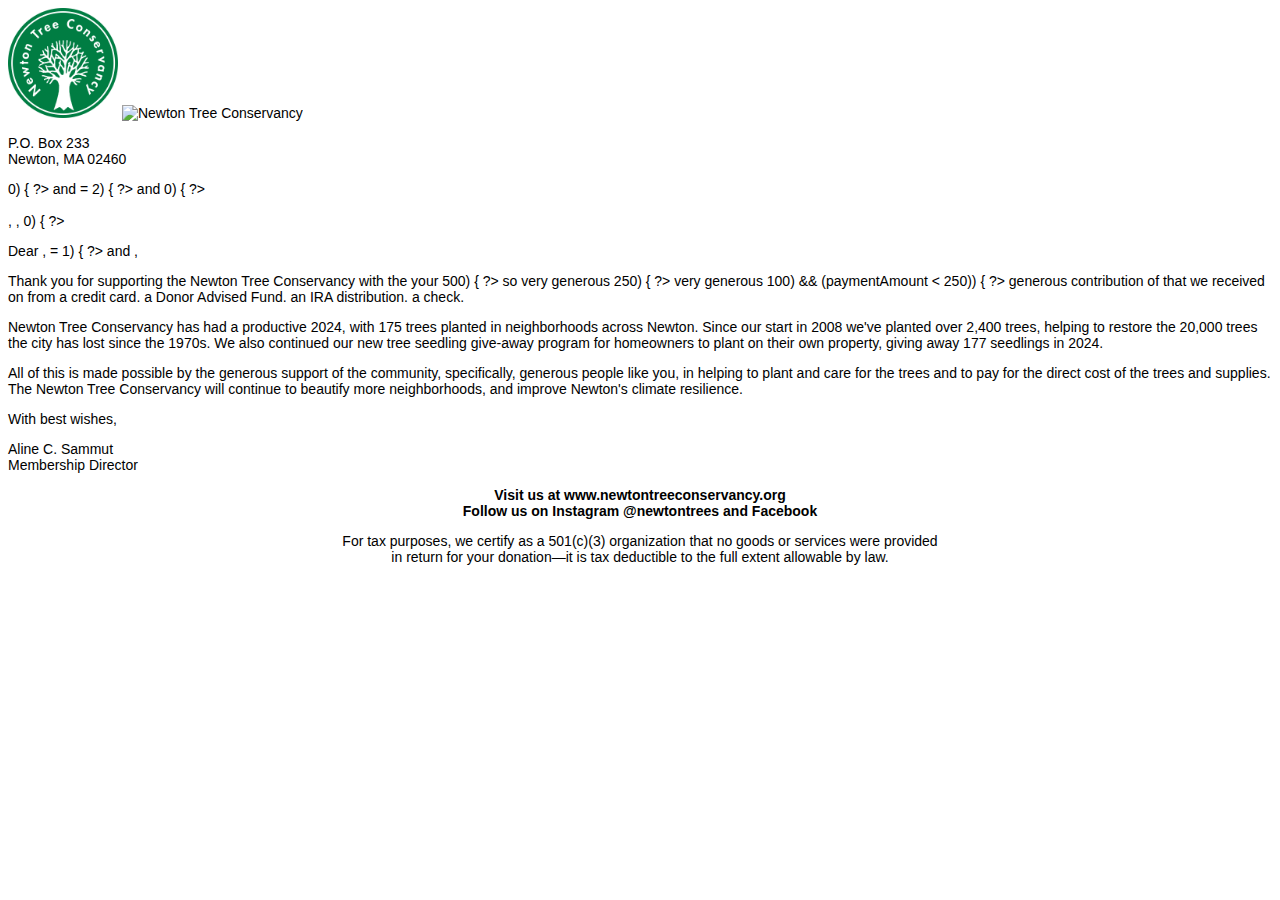
==== apps_script/acknowledgement_body_template.html @ d20f3b36 "increased font size to 14px from 12px" ====
<!DOCTYPE html>
<html>
<head>
<style>
  *{
  font-family: Arial;
  font-size: 14px;
  }
</style>
</head>
<body>
<? if (doInlineImage) { ?>
<img src="[data-uri]" alt="Newton Tree Conservancy" width="110" height="110"/>
<? } else { ?>
<img src="https://images.squarespace-cdn.com/content/v1/5ea86c823cbaca067695a6c9/1592434962146-Y2ZXU6QJR4F3A2R3ZT2Y/ntc+logo+tight-01.png?format=300w" alt="Newton Tree Conservancy" width="110" height="110"/>
<? } ?>
<p>
P.O. Box 233
<br>Newton, MA 02460
</p>
<p>
<?!=Intl.DateTimeFormat("en-US", {year: 'numeric', month: 'long', day: 'numeric'}).format(Date.now())?>
</p>
<p>
<? let salutationTokens = []; ?>
<? if (salutation.length > 0) { ?>
<? salutationTokens = salutation.split(/\s+/); ?>
<? if (salutationTokens.length == 1) { ?>
<?!=firstName?> and <?!=salutation?> <?!=lastName?>
<? } else if (salutationTokens.length >= 2) { ?>
<?!=firstName?> <?!=lastName?> and <?!=salutation?>
<? } ?>
<? } else { ?>
<?!=firstName?> <?!=lastName?>
<? } ?>
<? if (streetAddress.length > 0) { ?>
<br><?!=streetAddress?>
<br><?!=city?>, <?!=state?>, <?!=zipCode?>
<? } else if (emailAddress.length > 0) { ?>
<br><?!=emailAddress?>
<? } ?>
</p>
<p>
Dear
<? if (salutationTokens.length == 0) { ?>
<?!=firstName?>,
<? } else if (salutationTokens.length >= 1) { ?>
<?!=firstName?> and <?!=salutationTokens[0]?>,
<? } ?>
</p>
<p>
Thank you for supporting the Newton Tree Conservancy with
<? if ((paymentType == "D1") || (paymentType == "I1")) { ?>
the
<? } else { ?>
your
<? } ?>
<? if (paymentAmount > 500) { ?>
so very generous
<? } else if (paymentAmount > 250) { ?>
very generous
<? } else if ((paymentAmount > 100) && (paymentAmount < 250)) { ?>
generous
<? } ?>
contribution of <?!=Intl.NumberFormat('en-US', {style: 'currency', currency: 'USD'}).format(paymentAmount)?> that we received on <?!=Intl.DateTimeFormat("en-US").format(donationDate)?> from
<? if ((paymentType == "P1") || (paymentType == "P2") || (paymentType == "P3") || (paymentType == "P4")) { ?>
a credit card.
<? } else if (paymentType == "D1") { ?>
a Donor Advised Fund.
<? } else if (paymentType == "I1") { ?>
an IRA distribution.
<? } else { ?>
a check.
<? } ?>
</p>
</p>
<p>
Newton Tree Conservancy has had a productive 2024, with 175 trees planted in neighborhoods across Newton. Since our start in 2008 we've planted over 2,400 trees, helping to restore the 20,000 trees the city has lost since the 1970s. We also continued our new tree seedling give-away program for homeowners to plant on their own property, giving away 177 seedlings in 2024. 
</p>
<p>
All of this is made possible by the generous support of the community, specifically, generous people like you, in helping to plant and care for the trees and to pay for the direct cost of the trees and supplies. The Newton Tree Conservancy will continue to beautify more neighborhoods, and improve Newton's climate resilience.
</p>
<p>
With best wishes,
</p>
<p>
Aline C. Sammut
<br>Membership Director
</p>
<p style="text-align: center;">
<strong>
Visit us at www.newtontreeconservancy.org
<br>Follow us on Instagram @newtontrees and Facebook
</strong>
</p>
<? if ((paymentType != "D1") && (paymentType != "I1")) { ?>
<p style="text-align: center;">
For tax purposes, we certify as a 501(c)(3) organization that no goods or services were provided 
<br>in return for your donation�it is tax deductible to the full extent allowable by law.
</p>
<? } ?>
</body>
</html>
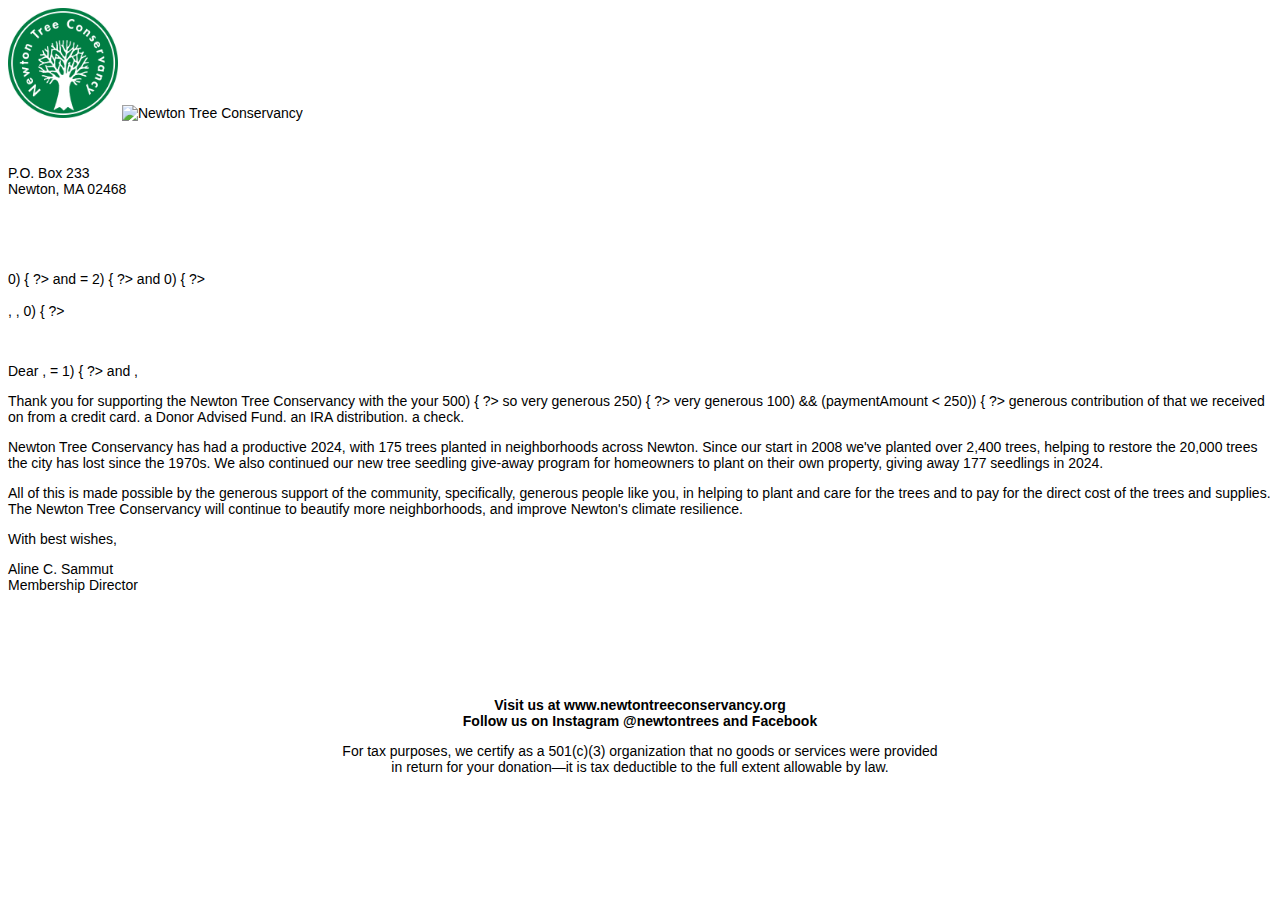
==== commit 1464fb52: "misc formatting stuff" ====
--- a/apps_script/acknowledgement_body_template.html
+++ b/apps_script/acknowledgement_body_template.html
@@ -15,11 +15,20 @@
 <img src="https://images.squarespace-cdn.com/content/v1/5ea86c823cbaca067695a6c9/1592434962146-Y2ZXU6QJR4F3A2R3ZT2Y/ntc+logo+tight-01.png?format=300w" alt="Newton Tree Conservancy" width="110" height="110"/>
 <? } ?>
 <p>
+<br>
+</p>
+<p>
 P.O. Box 233
-<br>Newton, MA 02460
+<br>Newton, MA 02468
+</p>
+<p>
+<br>
 </p>
 <p>
 <?!=Intl.DateTimeFormat("en-US", {year: 'numeric', month: 'long', day: 'numeric'}).format(Date.now())?>
+</p>
+<p>
+<br>
 </p>
 <p>
 <? let salutationTokens = []; ?>
@@ -39,6 +48,9 @@
 <? } else if (emailAddress.length > 0) { ?>
 <br><?!=emailAddress?>
 <? } ?>
+</p>
+<p>
+<br>
 </p>
 <p>
 Dear
@@ -87,6 +99,15 @@
 Aline C. Sammut
 <br>Membership Director
 </p>
+<p>
+<br>
+</p>
+<p>
+<br>
+</p>
+<p>
+<br>
+</p>
 <p style="text-align: center;">
 <strong>
 Visit us at www.newtontreeconservancy.org
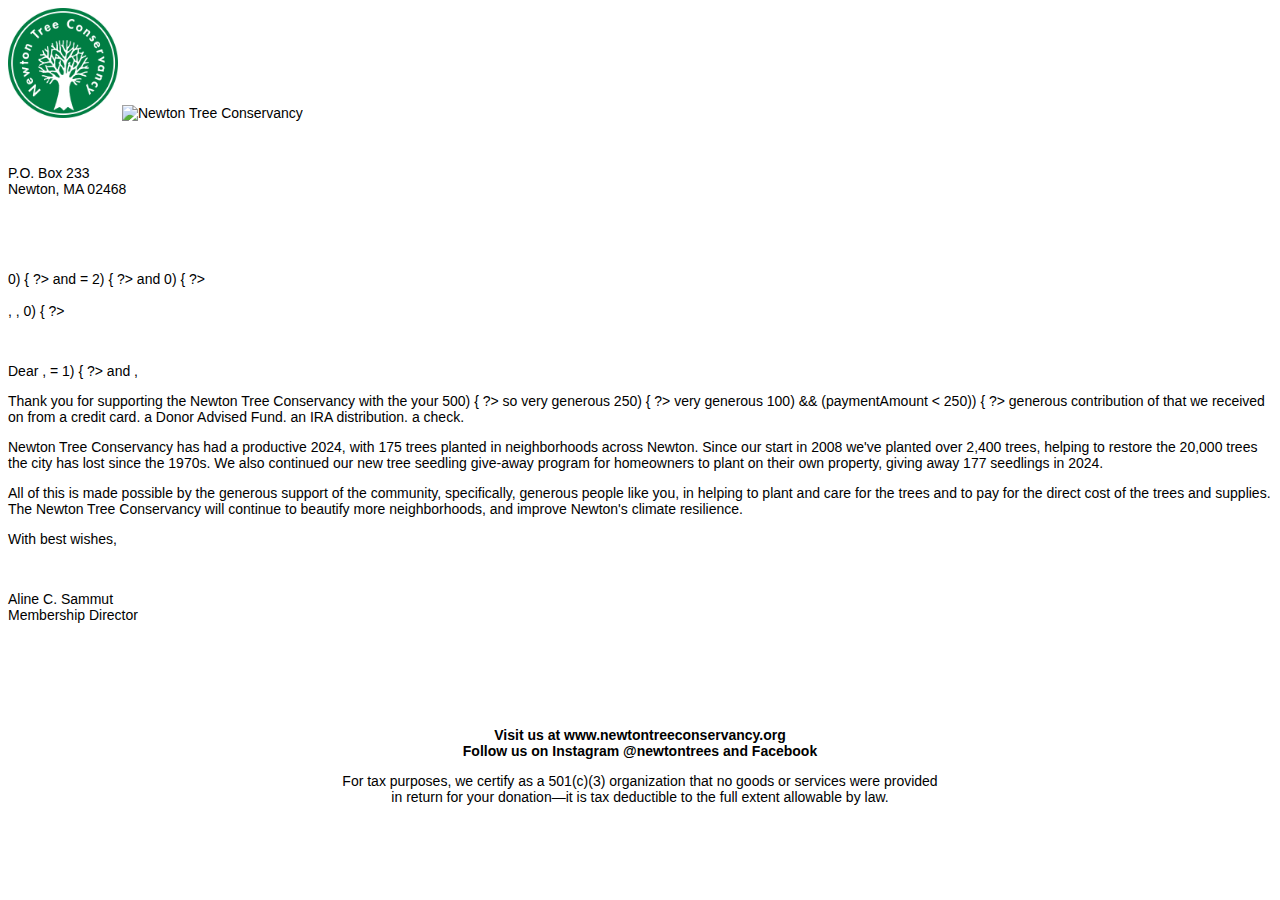
==== commit e4eb4ea5: "more... misc formatting stuff" ====
--- a/apps_script/acknowledgement_body_template.html
+++ b/apps_script/acknowledgement_body_template.html
@@ -96,6 +96,9 @@
 With best wishes,
 </p>
 <p>
+<br>
+</p>
+<p>
 Aline C. Sammut
 <br>Membership Director
 </p>
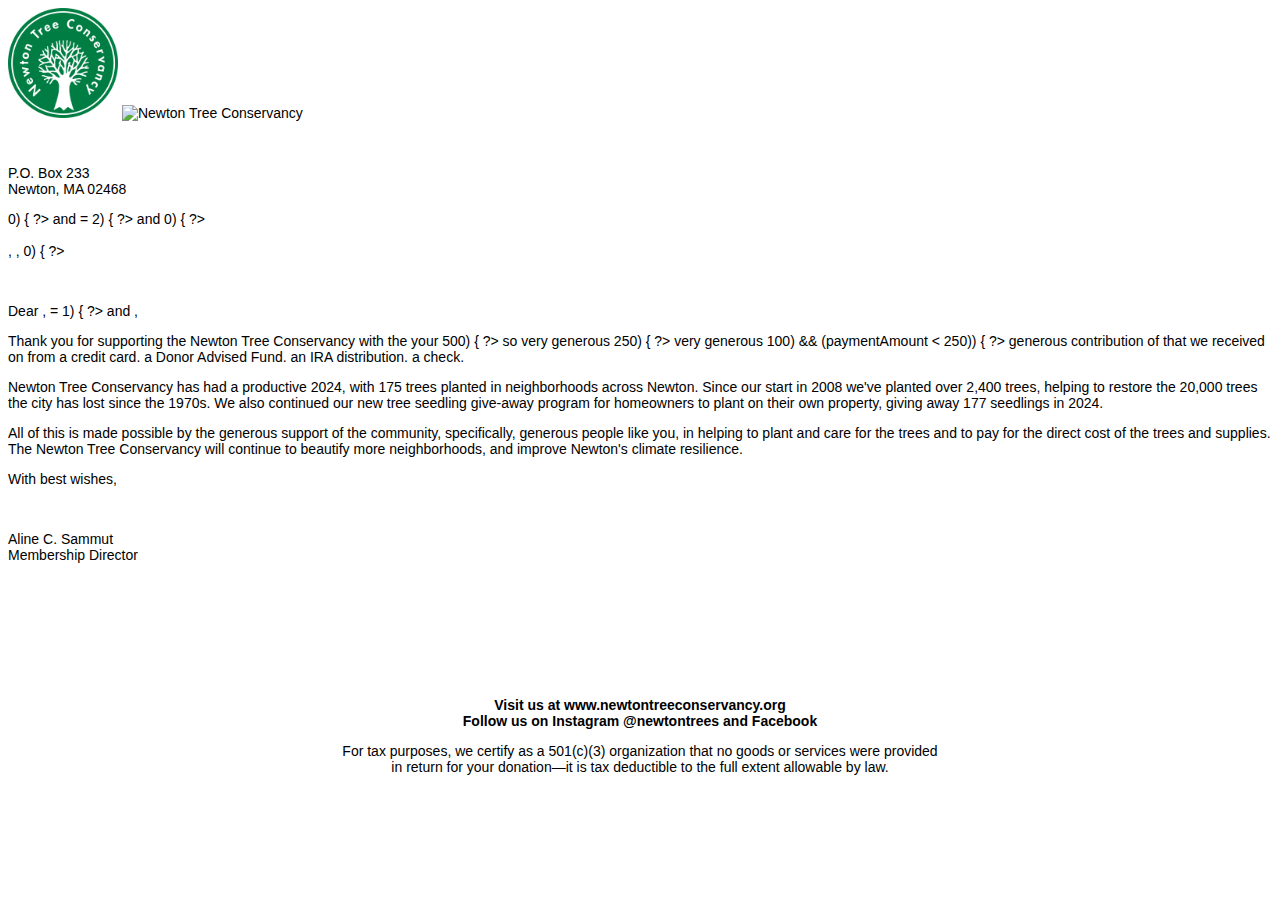
==== commit a06ed99d: "more... misc formatting stuff" ====
--- a/apps_script/acknowledgement_body_template.html
+++ b/apps_script/acknowledgement_body_template.html
@@ -22,13 +22,7 @@
 <br>Newton, MA 02468
 </p>
 <p>
-<br>
-</p>
-<p>
 <?!=Intl.DateTimeFormat("en-US", {year: 'numeric', month: 'long', day: 'numeric'}).format(Date.now())?>
-</p>
-<p>
-<br>
 </p>
 <p>
 <? let salutationTokens = []; ?>
@@ -111,6 +105,9 @@
 <p>
 <br>
 </p>
+<p>
+<br>
+</p>
 <p style="text-align: center;">
 <strong>
 Visit us at www.newtontreeconservancy.org
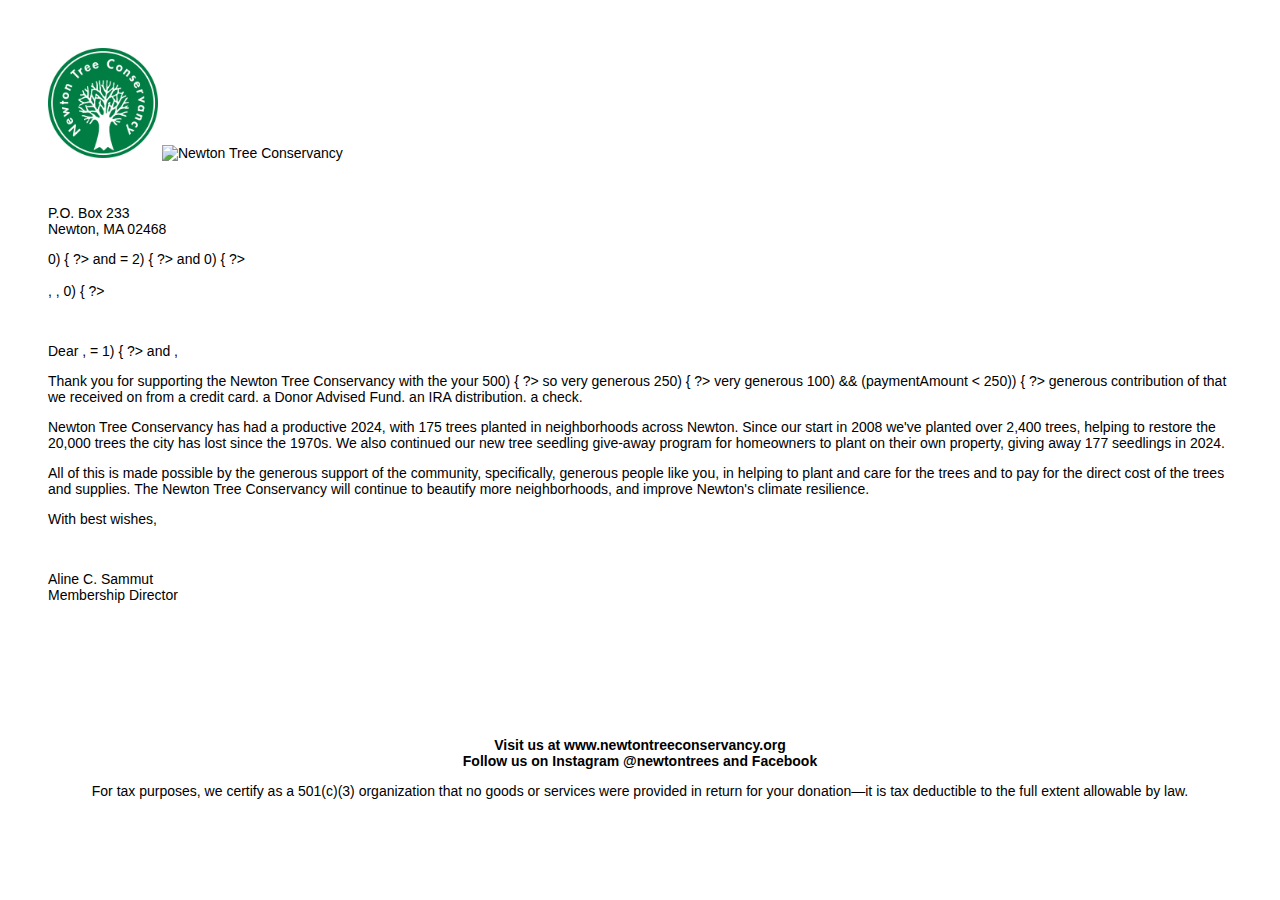
==== commit 535aac29: "more... misc formatting stuff" ====
--- a/apps_script/acknowledgement_body_template.html
+++ b/apps_script/acknowledgement_body_template.html
@@ -1,5 +1,5 @@
 <!DOCTYPE html>
-<html>
+<html style='margin-top:40px;margin-bottom:10px;margin-left:40px;margin-right:40px;'>
 <head>
 <style>
   *{
@@ -117,7 +117,7 @@
 <? if ((paymentType != "D1") && (paymentType != "I1")) { ?>
 <p style="text-align: center;">
 For tax purposes, we certify as a 501(c)(3) organization that no goods or services were provided 
-<br>in return for your donation�it is tax deductible to the full extent allowable by law.
+in return for your donation�it is tax deductible to the full extent allowable by law.
 </p>
 <? } ?>
 </body>
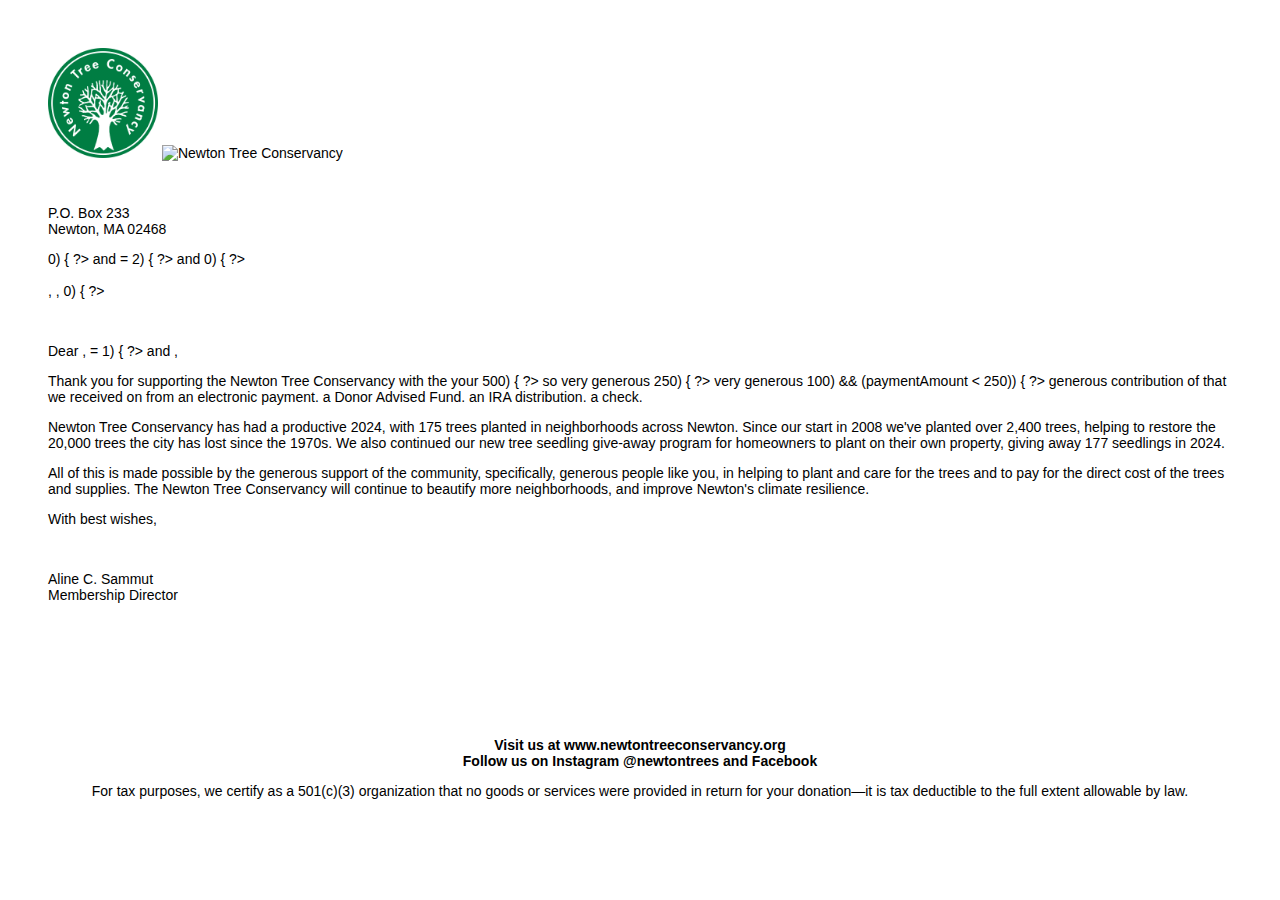
==== commit b264b3da: "more... misc formatting stuff" ====
--- a/apps_script/acknowledgement_body_template.html
+++ b/apps_script/acknowledgement_body_template.html
@@ -1,10 +1,17 @@
 <!DOCTYPE html>
-<html style='margin-top:40px;margin-bottom:10px;margin-left:40px;margin-right:40px;'>
+<html>
 <head>
 <style>
-  *{
-  font-family: Arial;
-  font-size: 14px;
+  html {
+    margin-top: 40px;
+    margin-bottom: 10px;
+    margin-left: 40px;
+    margin-right: 40px;
+  }
+
+  * {
+    font-family: Arial;
+    font-size: 14px;
   }
 </style>
 </head>
@@ -14,9 +21,7 @@
 <? } else { ?>
 <img src="https://images.squarespace-cdn.com/content/v1/5ea86c823cbaca067695a6c9/1592434962146-Y2ZXU6QJR4F3A2R3ZT2Y/ntc+logo+tight-01.png?format=300w" alt="Newton Tree Conservancy" width="110" height="110"/>
 <? } ?>
-<p>
-<br>
-</p>
+<p><br></p>
 <p>
 P.O. Box 233
 <br>Newton, MA 02468
@@ -43,9 +48,7 @@
 <br><?!=emailAddress?>
 <? } ?>
 </p>
-<p>
-<br>
-</p>
+<p><br></p>
 <p>
 Dear
 <? if (salutationTokens.length == 0) { ?>
@@ -70,7 +73,7 @@
 <? } ?>
 contribution of <?!=Intl.NumberFormat('en-US', {style: 'currency', currency: 'USD'}).format(paymentAmount)?> that we received on <?!=Intl.DateTimeFormat("en-US").format(donationDate)?> from
 <? if ((paymentType == "P1") || (paymentType == "P2") || (paymentType == "P3") || (paymentType == "P4")) { ?>
-a credit card.
+an electronic payment.
 <? } else if (paymentType == "D1") { ?>
 a Donor Advised Fund.
 <? } else if (paymentType == "I1") { ?>
@@ -89,25 +92,15 @@
 <p>
 With best wishes,
 </p>
-<p>
-<br>
-</p>
+<p><br></p>
 <p>
 Aline C. Sammut
 <br>Membership Director
 </p>
-<p>
-<br>
-</p>
-<p>
-<br>
-</p>
-<p>
-<br>
-</p>
-<p>
-<br>
-</p>
+<p><br></p>
+<p><br></p>
+<p><br></p>
+<p><br></p>
 <p style="text-align: center;">
 <strong>
 Visit us at www.newtontreeconservancy.org
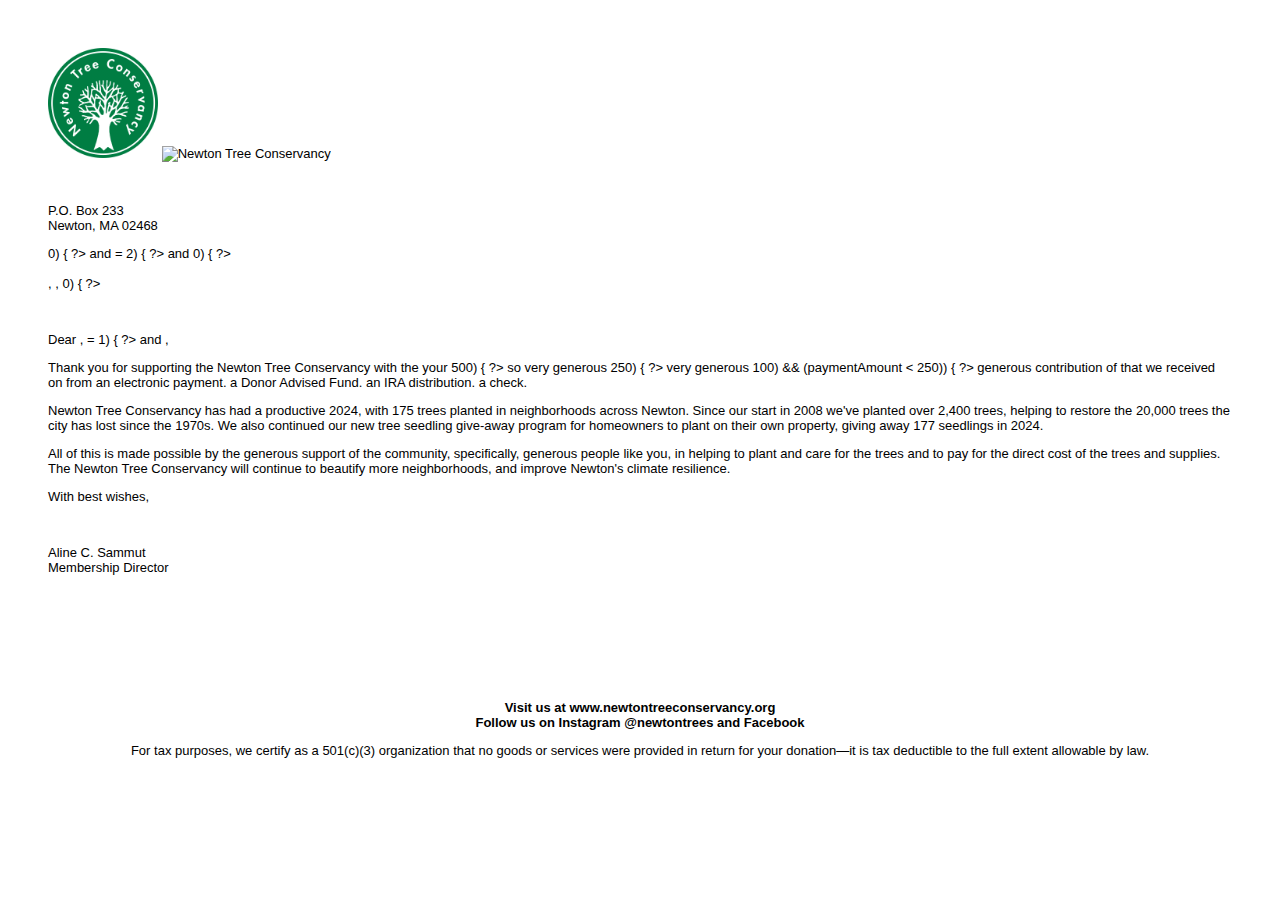
==== commit b3a1e769: "more... misc formatting stuff" ====
--- a/apps_script/acknowledgement_body_template.html
+++ b/apps_script/acknowledgement_body_template.html
@@ -11,7 +11,7 @@
 
   * {
     font-family: Arial;
-    font-size: 14px;
+    font-size: 13px;
   }
 </style>
 </head>
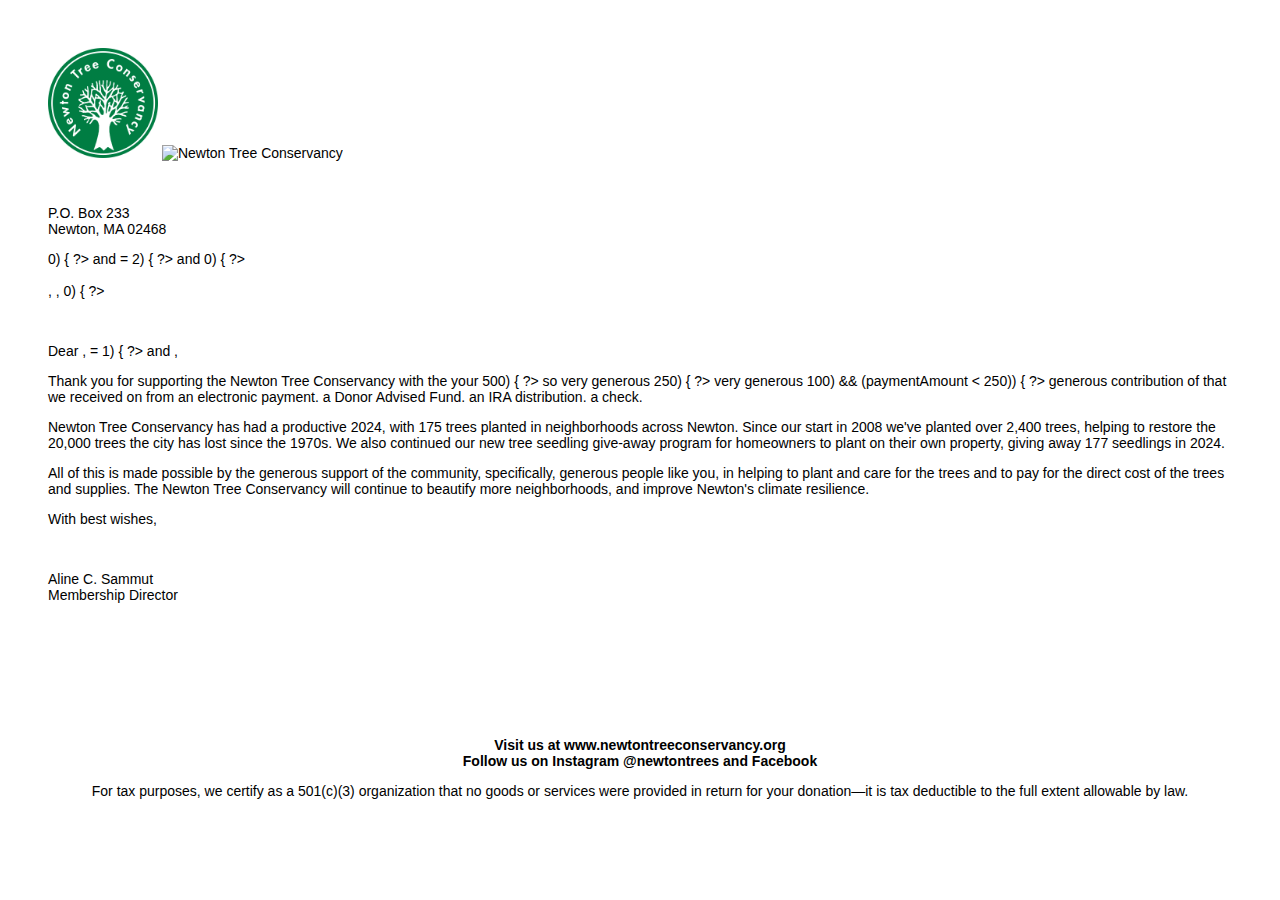
==== commit 13486ed6: "more... misc formatting stuff... back and forth we continue onward..." ====
--- a/apps_script/acknowledgement_body_template.html
+++ b/apps_script/acknowledgement_body_template.html
@@ -11,7 +11,7 @@
 
   * {
     font-family: Arial;
-    font-size: 13px;
+    font-size: 14px;
   }
 </style>
 </head>
